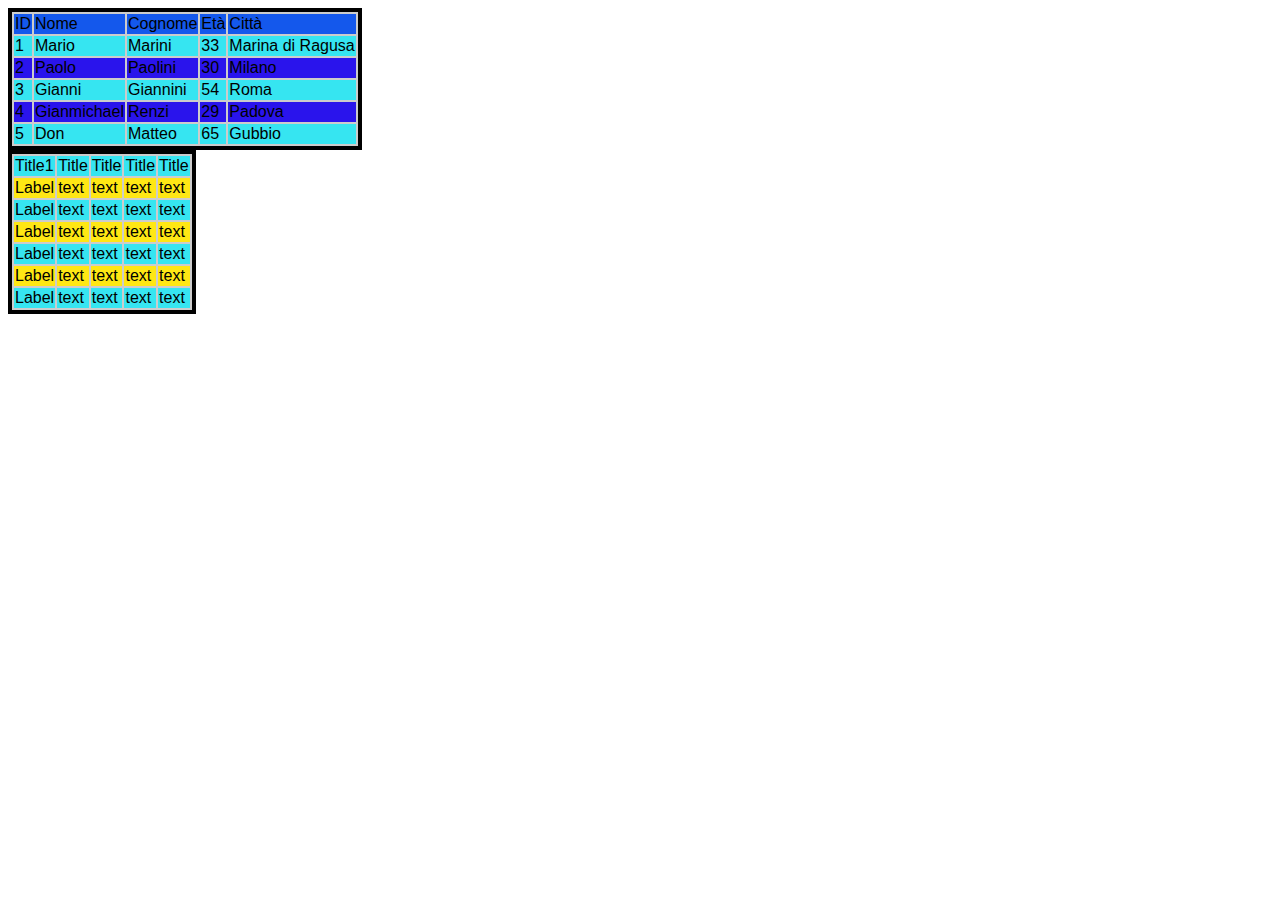
==== index.html @ 5303564a "mod" ====
<!doctype html>
<html>

<head>
    <link rel="stylesheet" href="style.css">
    <meta charset="utf-8">

    <title>Sebastiano</title>

    <script type="text/javascript">
    </script>
</head>

<body>

    <table id="tab1">


        <tr id="prima_riga">
            <td>ID</td>
            <td>Nome</td>
            <td>Cognome</td>
            <td>Età</td>
            <td>Città</td>

        </tr>
        <TR id="seconda_riga">
            <td>1</td>
            <td>Mario</td>
            <td>Marini</td>
            <td>33</td>
            <td>Marina di Ragusa</td>
        </TR>
        <tr id="terza_riga">
        <td>2</td>
        <td>Paolo</td>
        <td>Paolini</td>
        <td>30</td>
        <td>Milano</td>
         </tr>
        <TR id="quarta_riga">
            <td>3</td>
            <td>Gianni</td>
            <td>Giannini </td>
            <td>54</td>
            <td>Roma</td>
        </TR>
        <tr id="quinta_riga">
        <td>4</td>
        <td>Gianmichael</td>
        <td>Renzi</td>
        <td>29</td>
        <td>Padova</td>
        </tr>
        <TR id="sesta_riga">
            <td>5</td>
            <td>Don</td>
            <td>Matteo</td>
            <td>65</td>
            <td>Gubbio</td>
        </TR>
      
    </table>

    <table id="tab2">

        <tr id="primariga">
            <td>Title1</td>
            <td>Title</td>
            <td>Title</td>
            <td>Title</td>
            <td>Title</td>

        </tr>
        <TR id="secondariga">
            <td>Label</td>
            <td>text</td>
            <td>text</td>
            <td>text</td>
            <td>text</td>
        </TR>
        <tr id="terzariga">
        <td>Label</td>
        <td>text</td>
        <td>text</td>
        <td>text</td>
        <td>text</td>
         </tr>
        <TR id="quartariga">
            <td>Label</td>
            <td>text</td>
            <td>text </td>
            <td>text</td>
            <td>text</td>
        </TR>
        <tr id="quintariga">
        <td>Label</td>
        <td>text</td>
        <td>text</td>
        <td>text</td>
        <td>text</td>
        </tr>
        <TR id="sestariga">
            <td>Label</td>
            <td>text</td>
            <td>text</td>
            <td>text</td>
            <td>text</td>
        </TR>
        <TR id="settimariga">
            <td>Label</td>
            <td>text</td>
            <td>text</td>
            <td>text</td>
            <td>text</td>
        </TR>
    </table>
</body>

</html>
---- style.css ----
table 

{ 
    border: 4px solid #000; 
    background-color: rgb(204, 204, 204);
    font-family: Arial, Helvetica, sans-serif;
} 

#prima_riga {
    border: 2px solid #000;
    background-color: rgb(20, 88, 236);
}
 
#seconda_riga {
    background-color: rgb(54, 229, 241);
}
#terza_riga {
    background-color: rgb(42, 20, 236);
}
 
#quarta_riga {
    background-color: rgb(54, 229, 241);
}
#quinta_riga {
    background-color: rgb(42, 20, 236);
}
#sesta_riga {
    background-color: rgb(54, 229, 241);
}

#primariga {
    border: 4px solid #000;
    background-color: rgb(54, 229, 241);
}
 
#secondariga {
    background-color: rgb(255, 231, 20);
}
#terzariga {
    background-color: rgb(54, 229, 241);
}
 
#quartariga {
    background-color: rgb(255, 231, 20);
}
#quintariga {
    background-color: rgb(54, 229, 241);
}
#sestariga {
    background-color: rgb(255, 231, 20);
}
#settimariga {
    background-color: rgb(54, 229, 241);
}
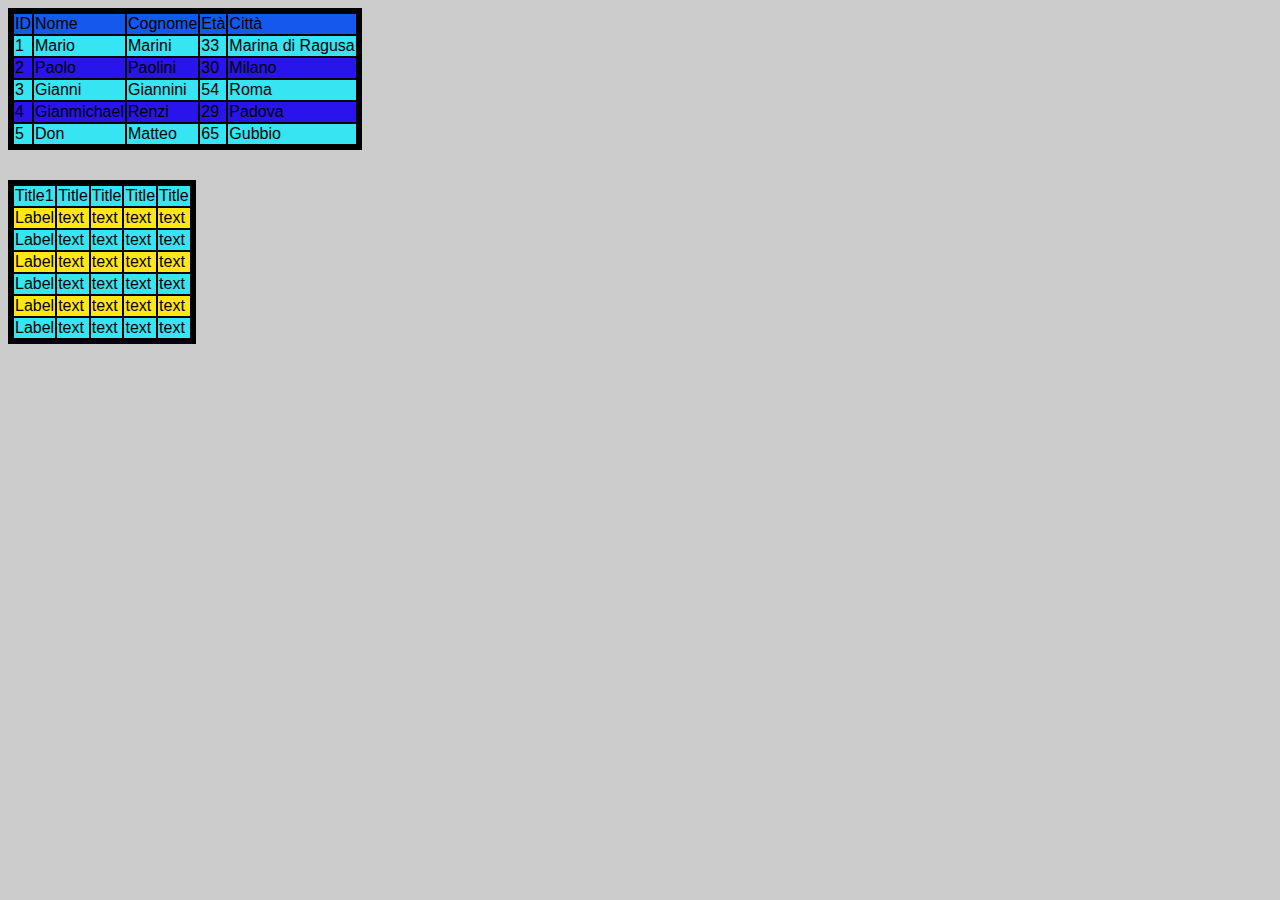
==== commit b93d94e7: "aggiunto bordo nero celle tabelle" ====
--- a/index.html
+++ b/index.html
@@ -41,7 +41,7 @@
         <TR id="quarta_riga">
             <td>3</td>
             <td>Gianni</td>
-            <td>Giannini </td>
+            <td>Giannini</td>
             <td>54</td>
             <td>Roma</td>
         </TR>
--- a/style.css
+++ b/style.css
@@ -1,13 +1,18 @@
+body
+{
+    background-color: rgb(204, 204, 204);
+}
 table 
 
 { 
+    background-color: #000;
+    margin: 1px 1px 30px 0px;
     border: 4px solid #000; 
-    background-color: rgb(204, 204, 204);
     font-family: Arial, Helvetica, sans-serif;
 } 
 
 #prima_riga {
-    border: 2px solid #000;
+    
     background-color: rgb(20, 88, 236);
 }
  
@@ -25,11 +30,16 @@
     background-color: rgb(42, 20, 236);
 }
 #sesta_riga {
+    
     background-color: rgb(54, 229, 241);
+   
+}
+
+#tab2 { 
+     border: 4px solid rgb(0, 0, 0);
 }
 
 #primariga {
-    border: 4px solid #000;
     background-color: rgb(54, 229, 241);
 }
  
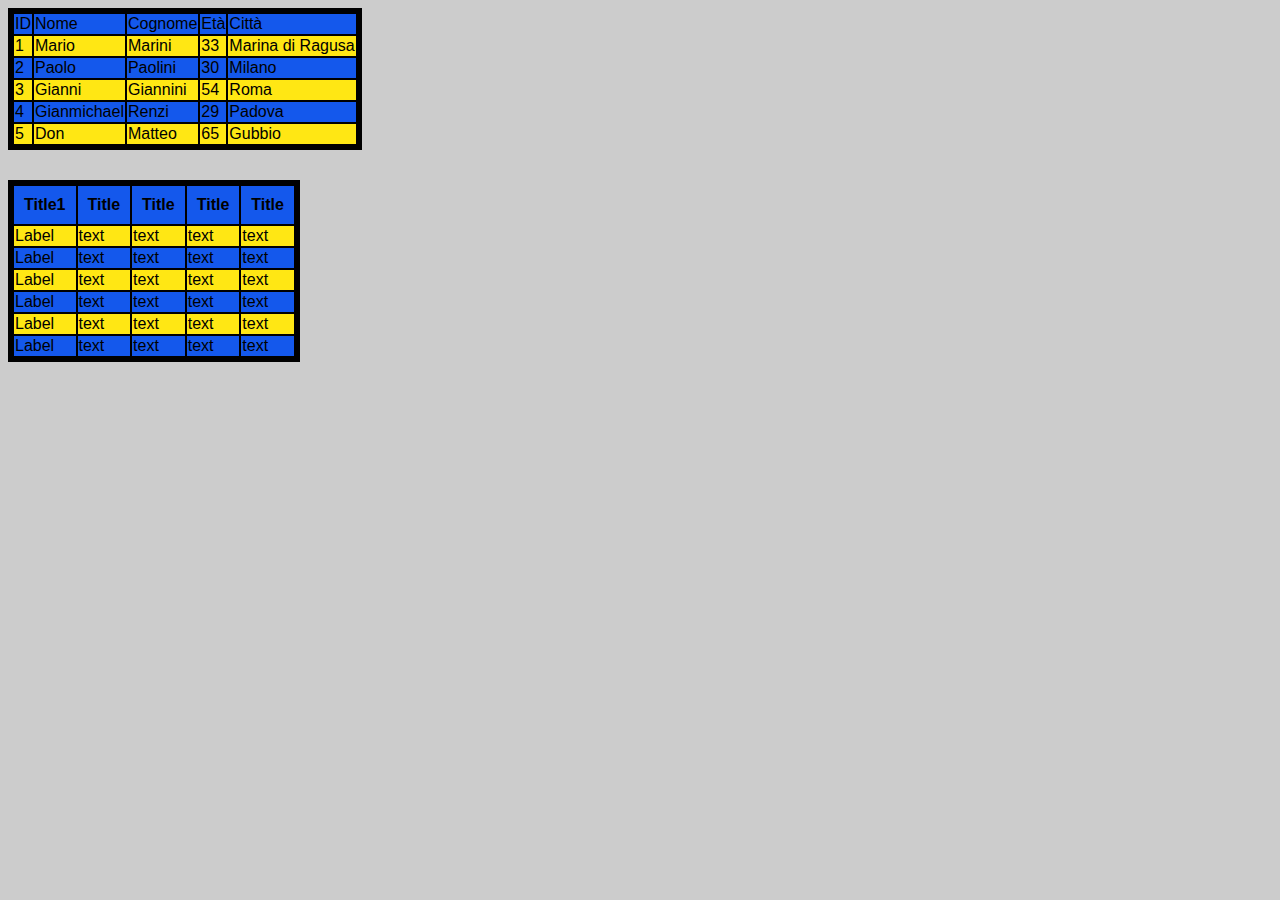
==== commit 43bd9d9c: "Refactor codice" ====
--- a/index.html
+++ b/index.html
@@ -2,119 +2,116 @@
 <html>
 
 <head>
-    <link rel="stylesheet" href="style.css">
-    <meta charset="utf-8">
+	<link rel="stylesheet" href="style.css">
+	<meta charset="utf-8">
 
-    <title>Sebastiano</title>
+	<title>Sebastiano</title>
 
-    <script type="text/javascript">
-    </script>
+	<script type="text/javascript">
+	</script>
 </head>
 
 <body>
 
-    <table id="tab1">
+	<table id="tab1">
 
+		<tr class="riga_dispari">
+			<td>ID</td>
+			<td>Nome</td>
+			<td>Cognome</td>
+			<td>Età</td>
+			<td>Città</td>
+		</tr>
+		<tr class="riga_pari">
+			<td>1</td>
+			<td>Mario</td>
+			<td>Marini</td>
+			<td>33</td>
+			<td>Marina di Ragusa</td>
+		</tr>
+		<tr class="riga_dispari">
+			<td>2</td>
+			<td>Paolo</td>
+			<td>Paolini</td>
+			<td>30</td>
+			<td>Milano</td>
+		</tr>
+		<tr class="riga_pari">
+			<td>3</td>
+			<td>Gianni</td>
+			<td>Giannini </td>
+			<td>54</td>
+			<td>Roma</td>
+		</tr>
+		<tr class="riga_dispari">
+			<td>4</td>
+			<td>Gianmichael</td>
+			<td>Renzi</td>
+			<td>29</td>
+			<td>Padova</td>
+		</tr>
+		<tr class="riga_pari">
+			<td>5</td>
+			<td>Don</td>
+			<td>Matteo</td>
+			<td>65</td>
+			<td>Gubbio</td>
+		</tr>
 
-        <tr id="prima_riga">
-            <td>ID</td>
-            <td>Nome</td>
-            <td>Cognome</td>
-            <td>Età</td>
-            <td>Città</td>
+	</table>
 
-        </tr>
-        <TR id="seconda_riga">
-            <td>1</td>
-            <td>Mario</td>
-            <td>Marini</td>
-            <td>33</td>
-            <td>Marina di Ragusa</td>
-        </TR>
-        <tr id="terza_riga">
-        <td>2</td>
-        <td>Paolo</td>
-        <td>Paolini</td>
-        <td>30</td>
-        <td>Milano</td>
-         </tr>
-        <TR id="quarta_riga">
-            <td>3</td>
-            <td>Gianni</td>
-            <td>Giannini</td>
-            <td>54</td>
-            <td>Roma</td>
-        </TR>
-        <tr id="quinta_riga">
-        <td>4</td>
-        <td>Gianmichael</td>
-        <td>Renzi</td>
-        <td>29</td>
-        <td>Padova</td>
-        </tr>
-        <TR id="sesta_riga">
-            <td>5</td>
-            <td>Don</td>
-            <td>Matteo</td>
-            <td>65</td>
-            <td>Gubbio</td>
-        </TR>
-      
-    </table>
+	<table id="tab2">
 
-    <table id="tab2">
-
-        <tr id="primariga">
-            <td>Title1</td>
-            <td>Title</td>
-            <td>Title</td>
-            <td>Title</td>
-            <td>Title</td>
-
-        </tr>
-        <TR id="secondariga">
-            <td>Label</td>
-            <td>text</td>
-            <td>text</td>
-            <td>text</td>
-            <td>text</td>
-        </TR>
-        <tr id="terzariga">
-        <td>Label</td>
-        <td>text</td>
-        <td>text</td>
-        <td>text</td>
-        <td>text</td>
-         </tr>
-        <TR id="quartariga">
-            <td>Label</td>
-            <td>text</td>
-            <td>text </td>
-            <td>text</td>
-            <td>text</td>
-        </TR>
-        <tr id="quintariga">
-        <td>Label</td>
-        <td>text</td>
-        <td>text</td>
-        <td>text</td>
-        <td>text</td>
-        </tr>
-        <TR id="sestariga">
-            <td>Label</td>
-            <td>text</td>
-            <td>text</td>
-            <td>text</td>
-            <td>text</td>
-        </TR>
-        <TR id="settimariga">
-            <td>Label</td>
-            <td>text</td>
-            <td>text</td>
-            <td>text</td>
-            <td>text</td>
-        </TR>
-    </table>
+		<tr class="riga_dispari header_tabella">
+			<td>Title1</td>
+			<td>Title</td>
+			<td>Title</td>
+			<td>Title</td>
+			<td>Title</td>
+		</tr>
+		<tr class="riga_pari">
+			<td>Label</td>
+			<td>text</td>
+			<td>text</td>
+			<td>text</td>
+			<td>text</td>
+		</tr>
+		<tr class="riga_dispari">
+			<td>Label</td>
+			<td>text</td>
+			<td>text</td>
+			<td>text</td>
+			<td>text</td>
+		</tr>
+		<tr class="riga_pari">
+			<td>Label</td>
+			<td>text</td>
+			<td>text </td>
+			<td>text</td>
+			<td>text</td>
+		</tr>
+		<tr class="riga_dispari">
+			<td>Label</td>
+			<td>text</td>
+			<td>text</td>
+			<td>text</td>
+			<td>text</td>
+		</tr>
+		<tr class="riga_pari">
+			<td>Label</td>
+			<td>text</td>
+			<td>text</td>
+			<td>text</td>
+			<td>text</td>
+		</tr>
+		<tr class="riga_dispari">
+			<td>Label</td>
+			<td>text</td>
+			<td>text</td>
+			<td>text</td>
+			<td>text</td>
+		</tr>
+	</table>
 </body>
 
 </html>--- a/style.css
+++ b/style.css
@@ -1,65 +1,34 @@
-body
-{
+body {
     background-color: rgb(204, 204, 204);
 }
-table 
 
-{ 
+table { 
     background-color: #000;
     margin: 1px 1px 30px 0px;
     border: 4px solid #000; 
     font-family: Arial, Helvetica, sans-serif;
 } 
 
-#prima_riga {
-    
+.riga_dispari {
     background-color: rgb(20, 88, 236);
 }
- 
-#seconda_riga {
-    background-color: rgb(54, 229, 241);
+
+.riga_pari {
+    background-color: rgb(255, 231, 20);
 }
-#terza_riga {
-    background-color: rgb(42, 20, 236);
+
+.padding_10 {
+    padding: 100px;
 }
- 
-#quarta_riga {
-    background-color: rgb(54, 229, 241);
+
+.header_tabella {
+    font-weight: bold;
 }
-#quinta_riga {
-    background-color: rgb(42, 20, 236);
-}
-#sesta_riga {
-    
-    background-color: rgb(54, 229, 241);
-   
+
+.header_tabella td {
+    padding: 10px;
 }
 
 #tab2 { 
      border: 4px solid rgb(0, 0, 0);
-}
-
-#primariga {
-    background-color: rgb(54, 229, 241);
-}
- 
-#secondariga {
-    background-color: rgb(255, 231, 20);
-}
-#terzariga {
-    background-color: rgb(54, 229, 241);
-}
- 
-#quartariga {
-    background-color: rgb(255, 231, 20);
-}
-#quintariga {
-    background-color: rgb(54, 229, 241);
-}
-#sestariga {
-    background-color: rgb(255, 231, 20);
-}
-#settimariga {
-    background-color: rgb(54, 229, 241);
-}
-
+}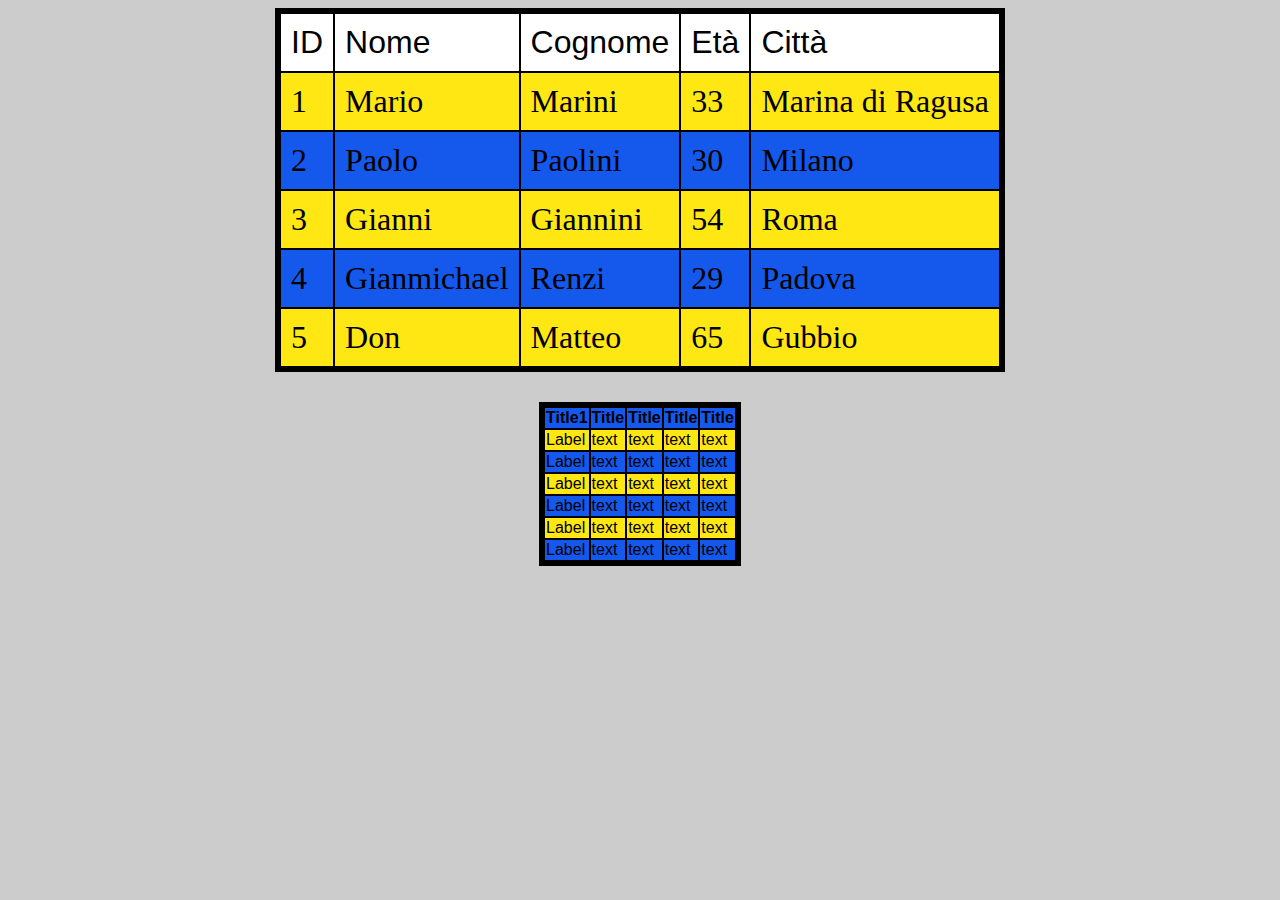
==== commit 0a9a50cd: "modifca 14 ot" ====
--- a/index.html
+++ b/index.html
@@ -15,7 +15,7 @@
 
 	<table id="tab1">
 
-		<tr class="riga_dispari">
+		<tr class="riga_tile">
 			<td>ID</td>
 			<td>Nome</td>
 			<td>Cognome</td>
--- a/style.css
+++ b/style.css
@@ -1,14 +1,24 @@
 body {
     background-color: rgb(204, 204, 204);
 }
-
-table { 
+#tab1 { 
+    background-color: #000;
+    margin: 1px 1px 30px 0px;
+    border: 4px solid #000; 
+    font-family: "Times New Roman", Times, serif;
+    font-size: xx-large;
+} 
+#tab2 { 
     background-color: #000;
     margin: 1px 1px 30px 0px;
     border: 4px solid #000; 
     font-family: Arial, Helvetica, sans-serif;
-} 
+}
 
+.riga_tile {
+    background-color: rgb(255, 255, 255);
+    font-family: Impact,'Arial Narrow Bold', sans-serif;
+}
 .riga_dispari {
     background-color: rgb(20, 88, 236);
 }
@@ -25,10 +35,17 @@
     font-weight: bold;
 }
 
-.header_tabella td {
+#tab1 {
+    margin-left: auto;
+    margin-right: auto;
+}
+
+#tab1 tr td {
     padding: 10px;
 }
 
 #tab2 { 
-     border: 4px solid rgb(0, 0, 0);
+    margin-left: auto;
+    margin-right: auto; 
+    border: 4px solid rgb(0, 0, 0);
 }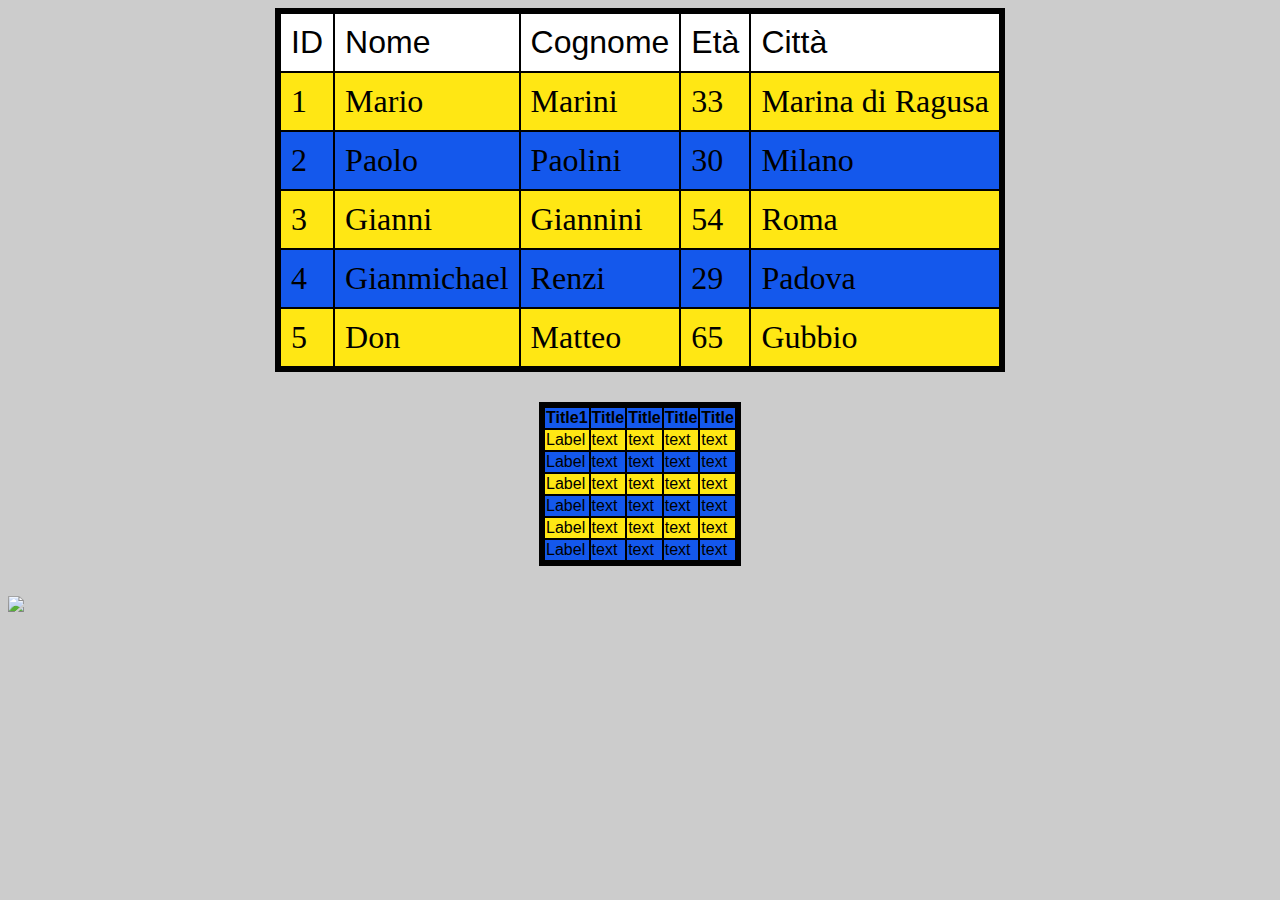
==== commit 90be049a: "caricata img" ====
--- a/index.html
+++ b/index.html
@@ -11,107 +11,108 @@
 	</script>
 </head>
 
-<body>
+<table id="tab1">
 
-	<table id="tab1">
+	<tr class="riga_tile">
+		<td>ID</td>
+		<td>Nome</td>
+		<td>Cognome</td>
+		<td>Età</td>
+		<td>Città</td>
+	</tr>
+	<tr class="riga_pari">
+		<td>1</td>
+		<td>Mario</td>
+		<td>Marini</td>
+		<td>33</td>
+		<td>Marina di Ragusa</td>
+	</tr>
+	<tr class="riga_dispari">
+		<td>2</td>
+		<td>Paolo</td>
+		<td>Paolini</td>
+		<td>30</td>
+		<td>Milano</td>
+	</tr>
+	<tr class="riga_pari quartariga">
+		<td>3</td>
+		<td>Gianni</td>
+		<td>Giannini </td>
+		<td>54</td>
+		<td>Roma</td>
+	</tr>
+	<tr class="riga_dispari">
+		<td>4</td>
+		<td>Gianmichael</td>
+		<td>Renzi</td>
+		<td>29</td>
+		<td>Padova</td>
+	</tr>
+	<tr class="riga_pari">
+		<td>5</td>
+		<td>Don</td>
+		<td>Matteo</td>
+		<td>65</td>
+		<td>Gubbio</td>
+	</tr>
 
-		<tr class="riga_tile">
-			<td>ID</td>
-			<td>Nome</td>
-			<td>Cognome</td>
-			<td>Età</td>
-			<td>Città</td>
-		</tr>
-		<tr class="riga_pari">
-			<td>1</td>
-			<td>Mario</td>
-			<td>Marini</td>
-			<td>33</td>
-			<td>Marina di Ragusa</td>
-		</tr>
-		<tr class="riga_dispari">
-			<td>2</td>
-			<td>Paolo</td>
-			<td>Paolini</td>
-			<td>30</td>
-			<td>Milano</td>
-		</tr>
-		<tr class="riga_pari">
-			<td>3</td>
-			<td>Gianni</td>
-			<td>Giannini </td>
-			<td>54</td>
-			<td>Roma</td>
-		</tr>
-		<tr class="riga_dispari">
-			<td>4</td>
-			<td>Gianmichael</td>
-			<td>Renzi</td>
-			<td>29</td>
-			<td>Padova</td>
-		</tr>
-		<tr class="riga_pari">
-			<td>5</td>
-			<td>Don</td>
-			<td>Matteo</td>
-			<td>65</td>
-			<td>Gubbio</td>
-		</tr>
+</table>
 
-	</table>
+<table id="tab2">
 
-	<table id="tab2">
+	<tr class="riga_dispari header_tabella">
+		<td>Title1</td>
+		<td>Title</td>
+		<td>Title</td>
+		<td>Title</td>
+		<td>Title</td>
+	</tr>
+	<tr class="riga_pari">
+		<td>Label</td>
+		<td>text</td>
+		<td>text</td>
+		<td>text</td>
+		<td>text</td>
+	</tr>
+	<tr class="riga_dispari">
+		<td>Label</td>
+		<td>text</td>
+		<td>text</td>
+		<td>text</td>
+		<td>text</td>
+	</tr>
+	<tr class="riga_pari">
+		<td>Label</td>
+		<td>text</td>
+		<td>text </td>
+		<td>text</td>
+		<td>text</td>
+	</tr>
+	<tr class="riga_dispari">
+		<td>Label</td>
+		<td>text</td>
+		<td>text</td>
+		<td>text</td>
+		<td>text</td>
+	</tr>
+	<tr class="riga_pari">
+		<td>Label</td>
+		<td>text</td>
+		<td>text</td>
+		<td>text</td>
+		<td>text</td>
+	</tr>
+	<tr class="riga_dispari">
+		<td>Label</td>
+		<td>text</td>
+		<td>text</td>
+		<td>text</td>
+		<td>text</td>
+	</tr>
+</table>
+<img src="img/bmw.jpg" class="bmw"/>
 
-		<tr class="riga_dispari header_tabella">
-			<td>Title1</td>
-			<td>Title</td>
-			<td>Title</td>
-			<td>Title</td>
-			<td>Title</td>
-		</tr>
-		<tr class="riga_pari">
-			<td>Label</td>
-			<td>text</td>
-			<td>text</td>
-			<td>text</td>
-			<td>text</td>
-		</tr>
-		<tr class="riga_dispari">
-			<td>Label</td>
-			<td>text</td>
-			<td>text</td>
-			<td>text</td>
-			<td>text</td>
-		</tr>
-		<tr class="riga_pari">
-			<td>Label</td>
-			<td>text</td>
-			<td>text </td>
-			<td>text</td>
-			<td>text</td>
-		</tr>
-		<tr class="riga_dispari">
-			<td>Label</td>
-			<td>text</td>
-			<td>text</td>
-			<td>text</td>
-			<td>text</td>
-		</tr>
-		<tr class="riga_pari">
-			<td>Label</td>
-			<td>text</td>
-			<td>text</td>
-			<td>text</td>
-			<td>text</td>
-		</tr>
-		<tr class="riga_dispari">
-			<td>Label</td>
-			<td>text</td>
-			<td>text</td>
-			<td>text</td>
-			<td>text</td>
-		</tr>
-	</table>
+
 </body>
 
 </html>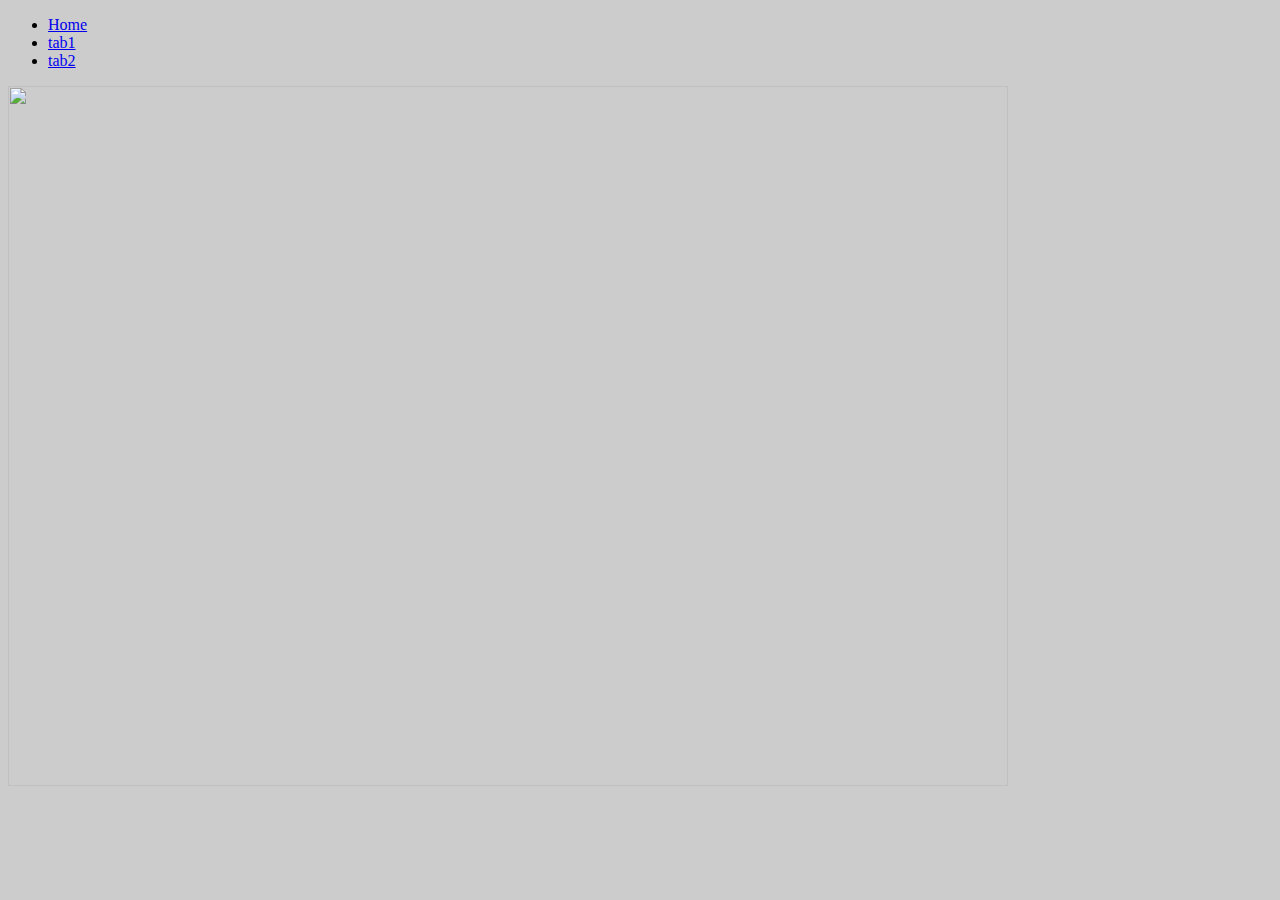
==== commit fdba34d3: "menu" ====
--- a/index.html
+++ b/index.html
@@ -11,106 +11,14 @@
 	</script>
 </head>
 
-<table id="tab1">
+<body>
+	<ul>
+		<li><a href="index.html">Home</a></li>
+		<li><a href="tab1.html">tab1</a></li>
+		<li><a href="tab2.html">tab2</a></li>
+	</ul>
 
-	<tr class="riga_tile">
-		<td>ID</td>
-		<td>Nome</td>
-		<td>Cognome</td>
-		<td>Età</td>
-		<td>Città</td>
-	</tr>
-	<tr class="riga_pari">
-		<td>1</td>
-		<td>Mario</td>
-		<td>Marini</td>
-		<td>33</td>
-		<td>Marina di Ragusa</td>
-	</tr>
-	<tr class="riga_dispari">
-		<td>2</td>
-		<td>Paolo</td>
-		<td>Paolini</td>
-		<td>30</td>
-		<td>Milano</td>
-	</tr>
-	<tr class="riga_pari quartariga">
-		<td>3</td>
-		<td>Gianni</td>
-		<td>Giannini </td>
-		<td>54</td>
-		<td>Roma</td>
-	</tr>
-	<tr class="riga_dispari">
-		<td>4</td>
-		<td>Gianmichael</td>
-		<td>Renzi</td>
-		<td>29</td>
-		<td>Padova</td>
-	</tr>
-	<tr class="riga_pari">
-		<td>5</td>
-		<td>Don</td>
-		<td>Matteo</td>
-		<td>65</td>
-		<td>Gubbio</td>
-	</tr>
-
-</table>
-
-<table id="tab2">
-
-	<tr class="riga_dispari header_tabella">
-		<td>Title1</td>
-		<td>Title</td>
-		<td>Title</td>
-		<td>Title</td>
-		<td>Title</td>
-	</tr>
-	<tr class="riga_pari">
-		<td>Label</td>
-		<td>text</td>
-		<td>text</td>
-		<td>text</td>
-		<td>text</td>
-	</tr>
-	<tr class="riga_dispari">
-		<td>Label</td>
-		<td>text</td>
-		<td>text</td>
-		<td>text</td>
-		<td>text</td>
-	</tr>
-	<tr class="riga_pari">
-		<td>Label</td>
-		<td>text</td>
-		<td>text </td>
-		<td>text</td>
-		<td>text</td>
-	</tr>
-	<tr class="riga_dispari">
-		<td>Label</td>
-		<td>text</td>
-		<td>text</td>
-		<td>text</td>
-		<td>text</td>
-	</tr>
-	<tr class="riga_pari">
-		<td>Label</td>
-		<td>text</td>
-		<td>text</td>
-		<td>text</td>
-		<td>text</td>
-	</tr>
-	<tr class="riga_dispari">
-		<td>Label</td>
-		<td>text</td>
-		<td>text</td>
-		<td>text</td>
-		<td>text</td>
-	</tr>
-</table>
-<img src="img/bmw.jpg" class="bmw"/>
+	<img src="img/bmw.jpg" class="bmw" />
 
 
 </body>
--- a/style.css
+++ b/style.css
@@ -13,6 +13,9 @@
     margin: 1px 1px 30px 0px;
     border: 4px solid #000; 
     font-family: Arial, Helvetica, sans-serif;
+}
+.quartariga{
+    color: red;
 }
 
 .riga_tile {
@@ -48,4 +51,8 @@
     margin-left: auto;
     margin-right: auto; 
     border: 4px solid rgb(0, 0, 0);
+}
+    .bmw {height: 700px;
+    width: 1000px;
+   margin: auto;
 }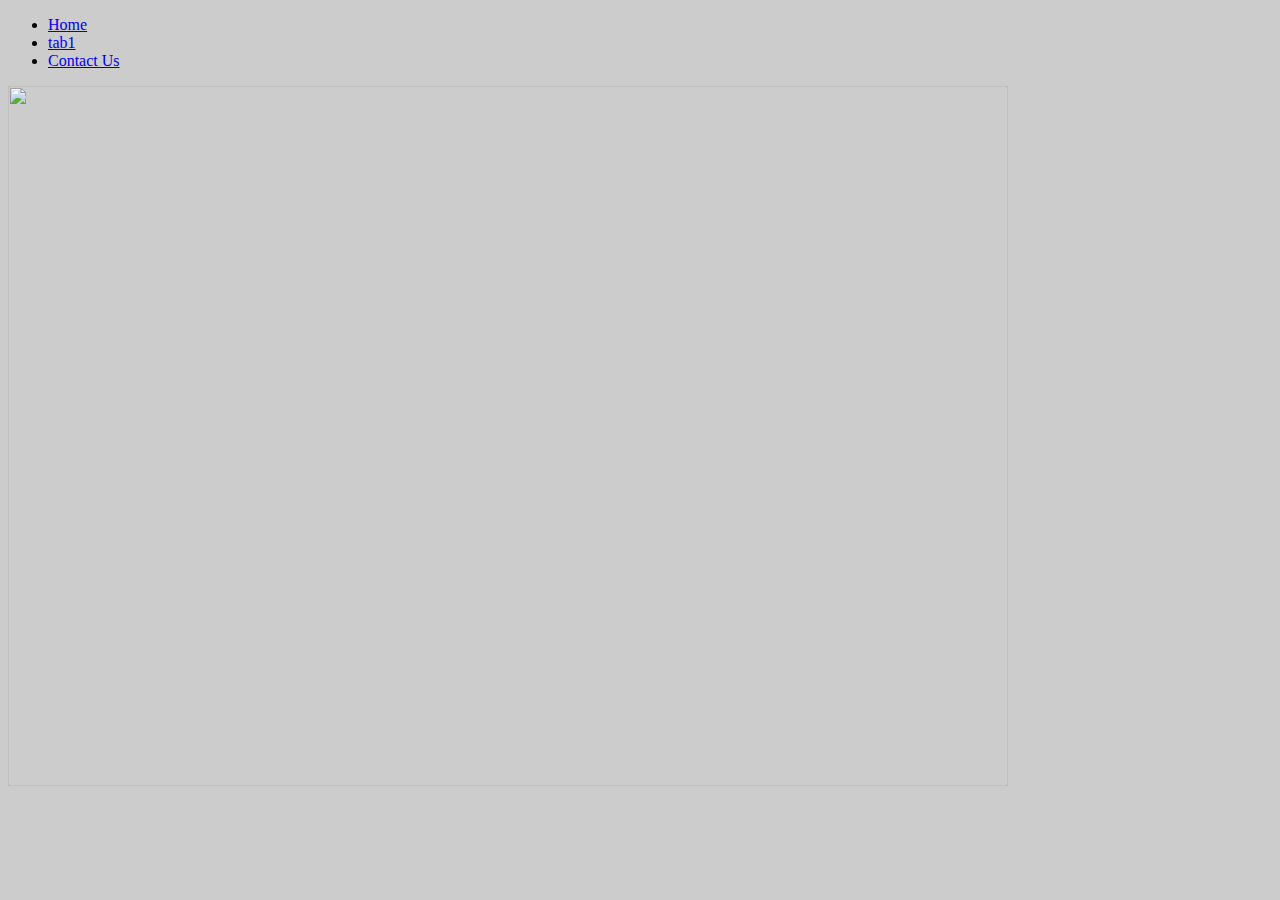
==== commit 21bc8c2c: "ultima mod" ====
--- a/index.html
+++ b/index.html
@@ -15,7 +15,7 @@
 	<ul>
 		<li><a href="index.html">Home</a></li>
 		<li><a href="tab1.html">tab1</a></li>
-		<li><a href="tab2.html">tab2</a></li>
+		<li><a href="contact.html">Contact Us</a></li>
 	</ul>
 
 	<img src="img/bmw.jpg" class="bmw" />
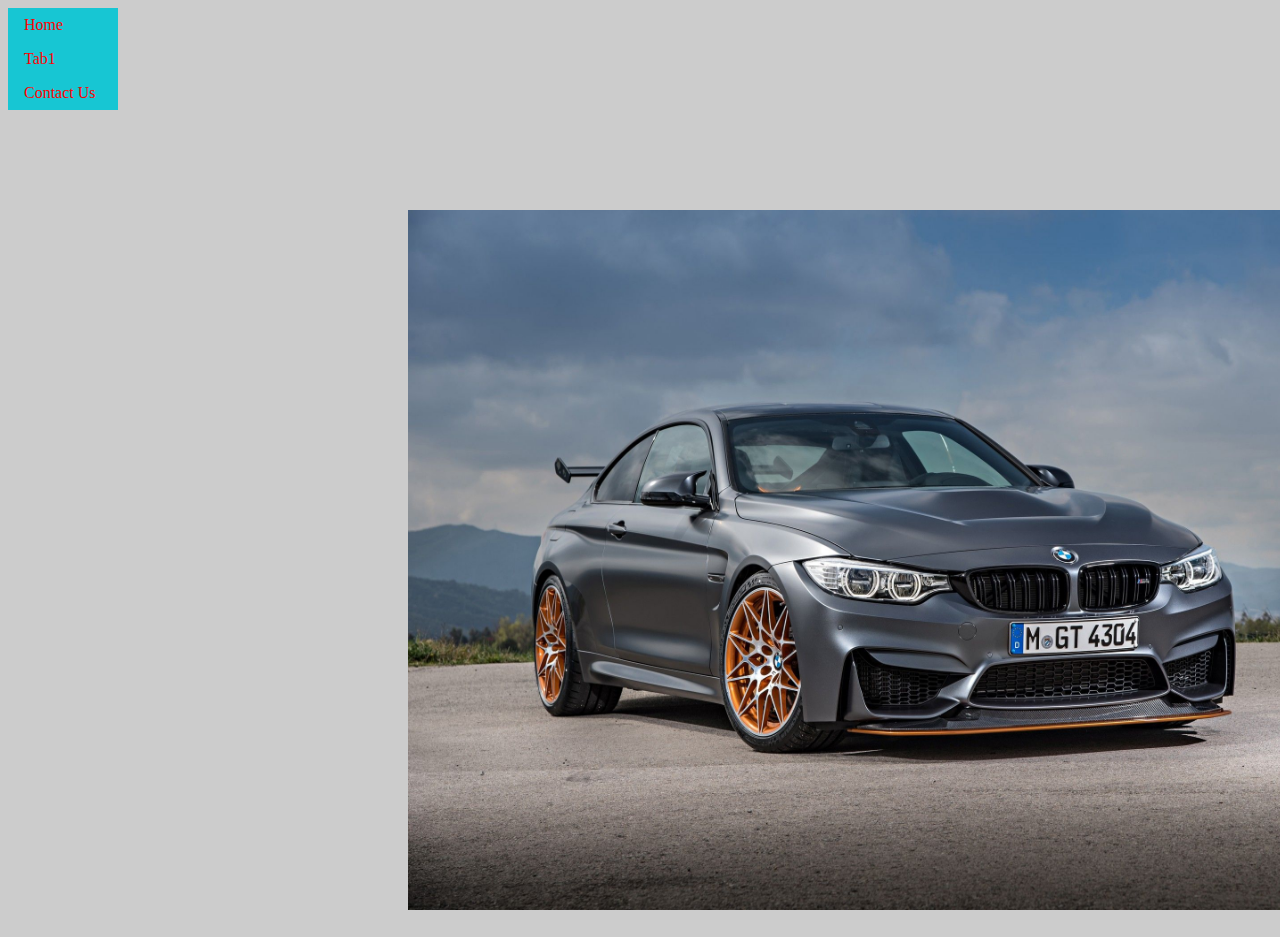
==== commit a2a04c66: "modificato menu" ====
--- a/index.html
+++ b/index.html
@@ -14,7 +14,7 @@
 <body>
 	<ul>
 		<li><a href="index.html">Home</a></li>
-		<li><a href="tab1.html">tab1</a></li>
+		<li><a href="tab1.html">Tab1</a></li>
 		<li><a href="contact.html">Contact Us</a></li>
 	</ul>
 
--- a/style.css
+++ b/style.css
@@ -39,6 +39,7 @@
 }
 
 #tab1 {
+    margin-top: 100px;
     margin-left: auto;
     margin-right: auto;
 }
@@ -54,5 +55,26 @@
 }
     .bmw {height: 700px;
     width: 1000px;
-   margin: auto;
-}+    margin: 100px 400px 15px 400px;
+    
+}
+ul {
+    list-style-type: none;
+    margin: 0;
+    padding: 0;
+    width: 110px;
+    background-color: #17c6d3;
+  }
+  
+  li a {
+    display: block;
+    color: rgb(255, 1, 1);
+    padding: 8px 16px;
+    text-decoration: none;
+  }
+  
+
+  li a:hover{
+    background-color: rgb(153, 152, 153);
+    color: rgb(29, 107, 151);
+  }